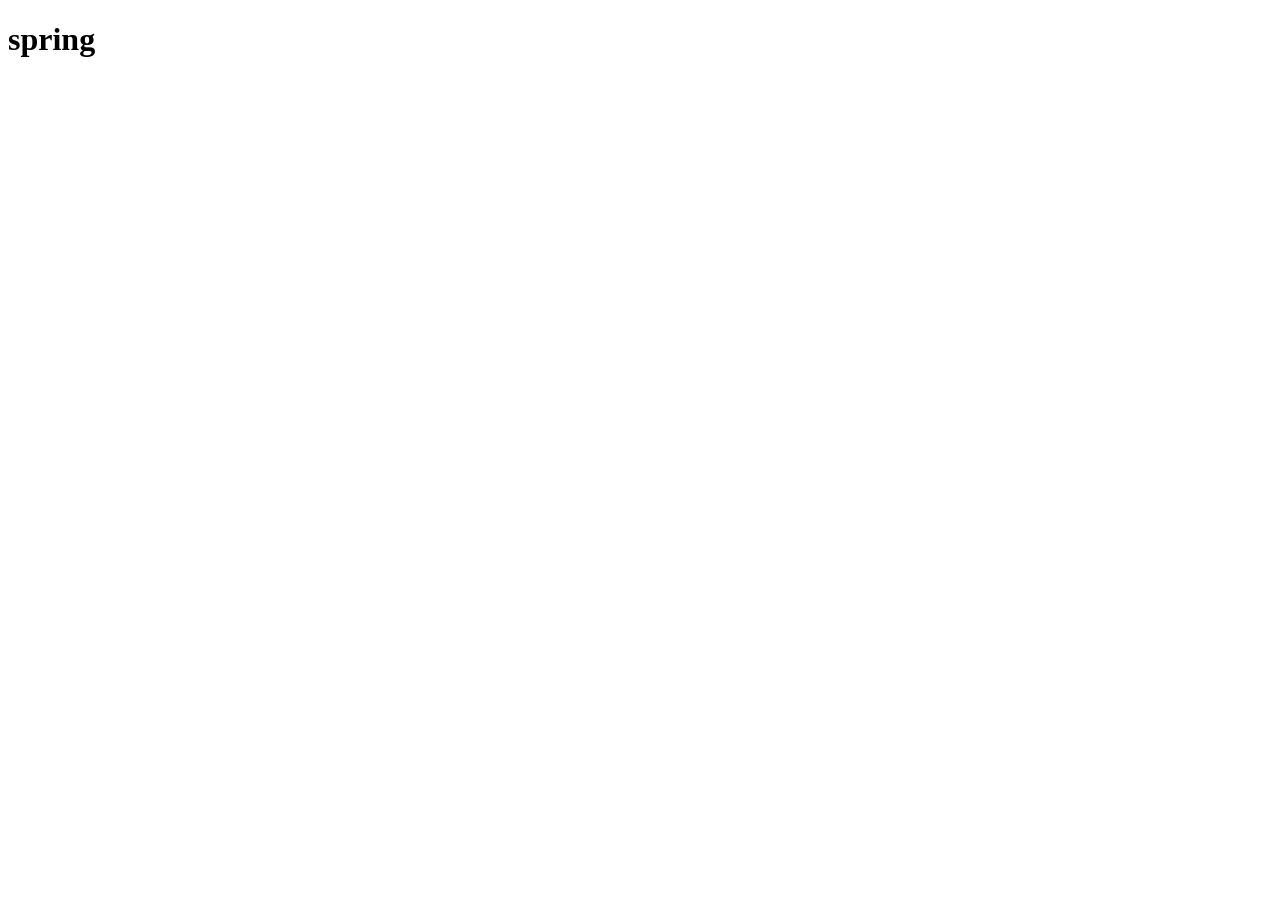
==== src/main/resources/templates/blogs.html @ 9d07efe1 "blogsページを作成" ====
<!DOCTYPE html>
<html lang="ja">
<head>
    <meta charset="UTF-8">
    <meta name="viewport" content="width=device-width, initial-scale=1.0">
    <title>Blogs</title>
</head>
<body>
    <h1>spring</h1>
</body>
</html>
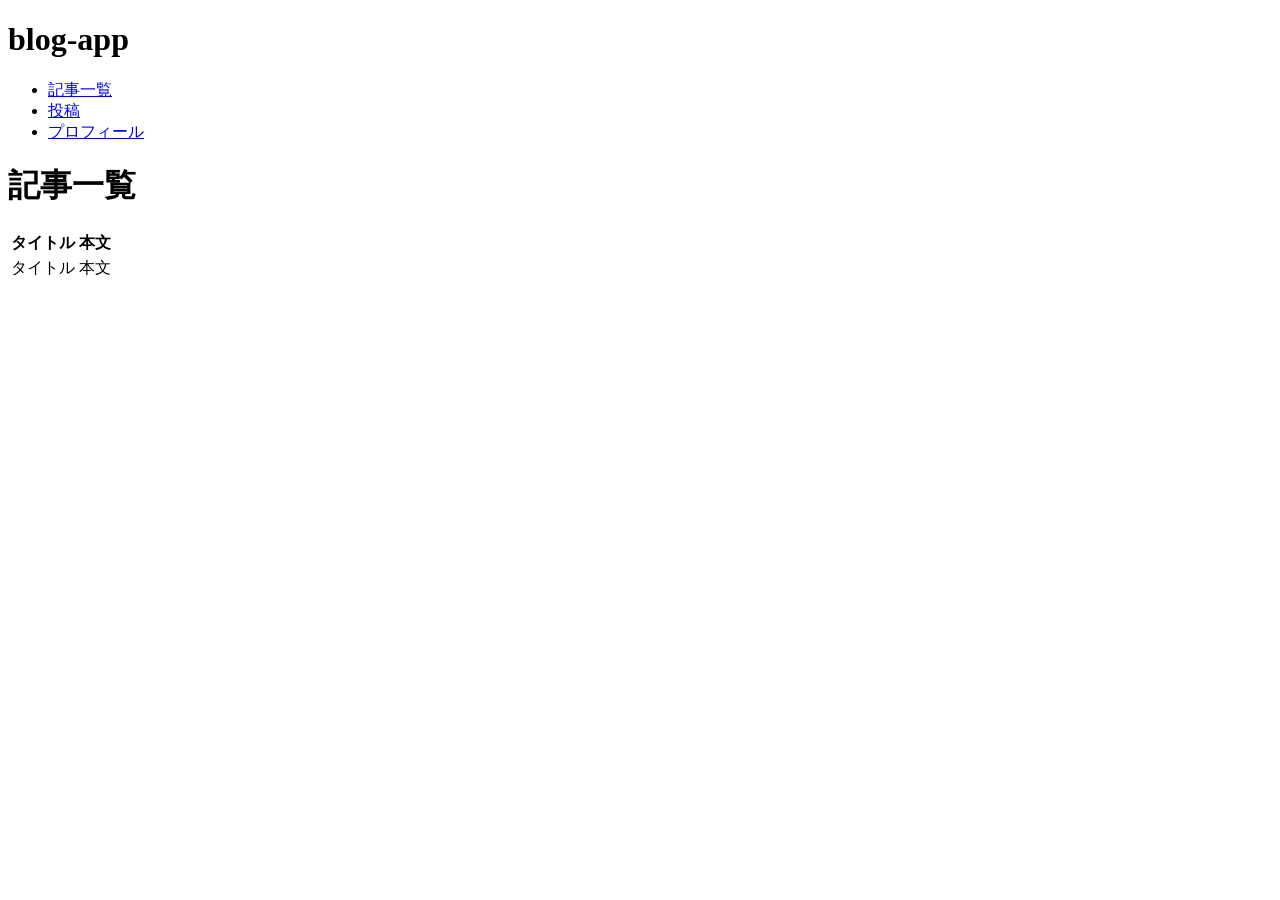
==== commit 79a47af3: "0611" ====
--- a/src/main/resources/templates/blogs.html
+++ b/src/main/resources/templates/blogs.html
@@ -1,11 +1,37 @@
 <!DOCTYPE html>
-<html lang="ja">
+<html lang="ja" xmlns="http://www.thymeleaf.org">
+
 <head>
     <meta charset="UTF-8">
     <meta name="viewport" content="width=device-width, initial-scale=1.0">
+    <link rel="stylesheet" href="/css/style.css">
     <title>Blogs</title>
 </head>
+
 <body>
-    <h1>spring</h1>
+    <header>
+        <h1 class="title">blog-app</h1>
+        <nav class="nav">
+            <ul class="menu-group">
+                <li class="menu-item"><a href="/blogs">記事一覧</a></li>
+                <!-- <li class="menu-item"><a href="/blogs">記事一覧</a></li> -->
+                <li class="menu-item"><a href="blogs/post">投稿</a></li>
+                <li class="menu-item"><a href="#">プロフィール</a></li>
+            </ul>
+        </nav>
+    </header>
+    <h1>記事一覧</h1>
+    <table>
+        <tr>
+            <th>タイトル</th>
+            <th>本文</th>
+        </tr>
+        <tr th:each="blog : ${blogs}">
+            <td><a th:href="@{/blogs/{id}(id=${blog.id})}" th:text="${blog.title}">タイトル</a></td>
+            <!-- <td th:text="${blog.title}">タイトル</td> -->
+            <td class="line"><span th:text="${blog.content}">本文</span></td>
+        </tr>
+    </table>
 </body>
+
 </html>
